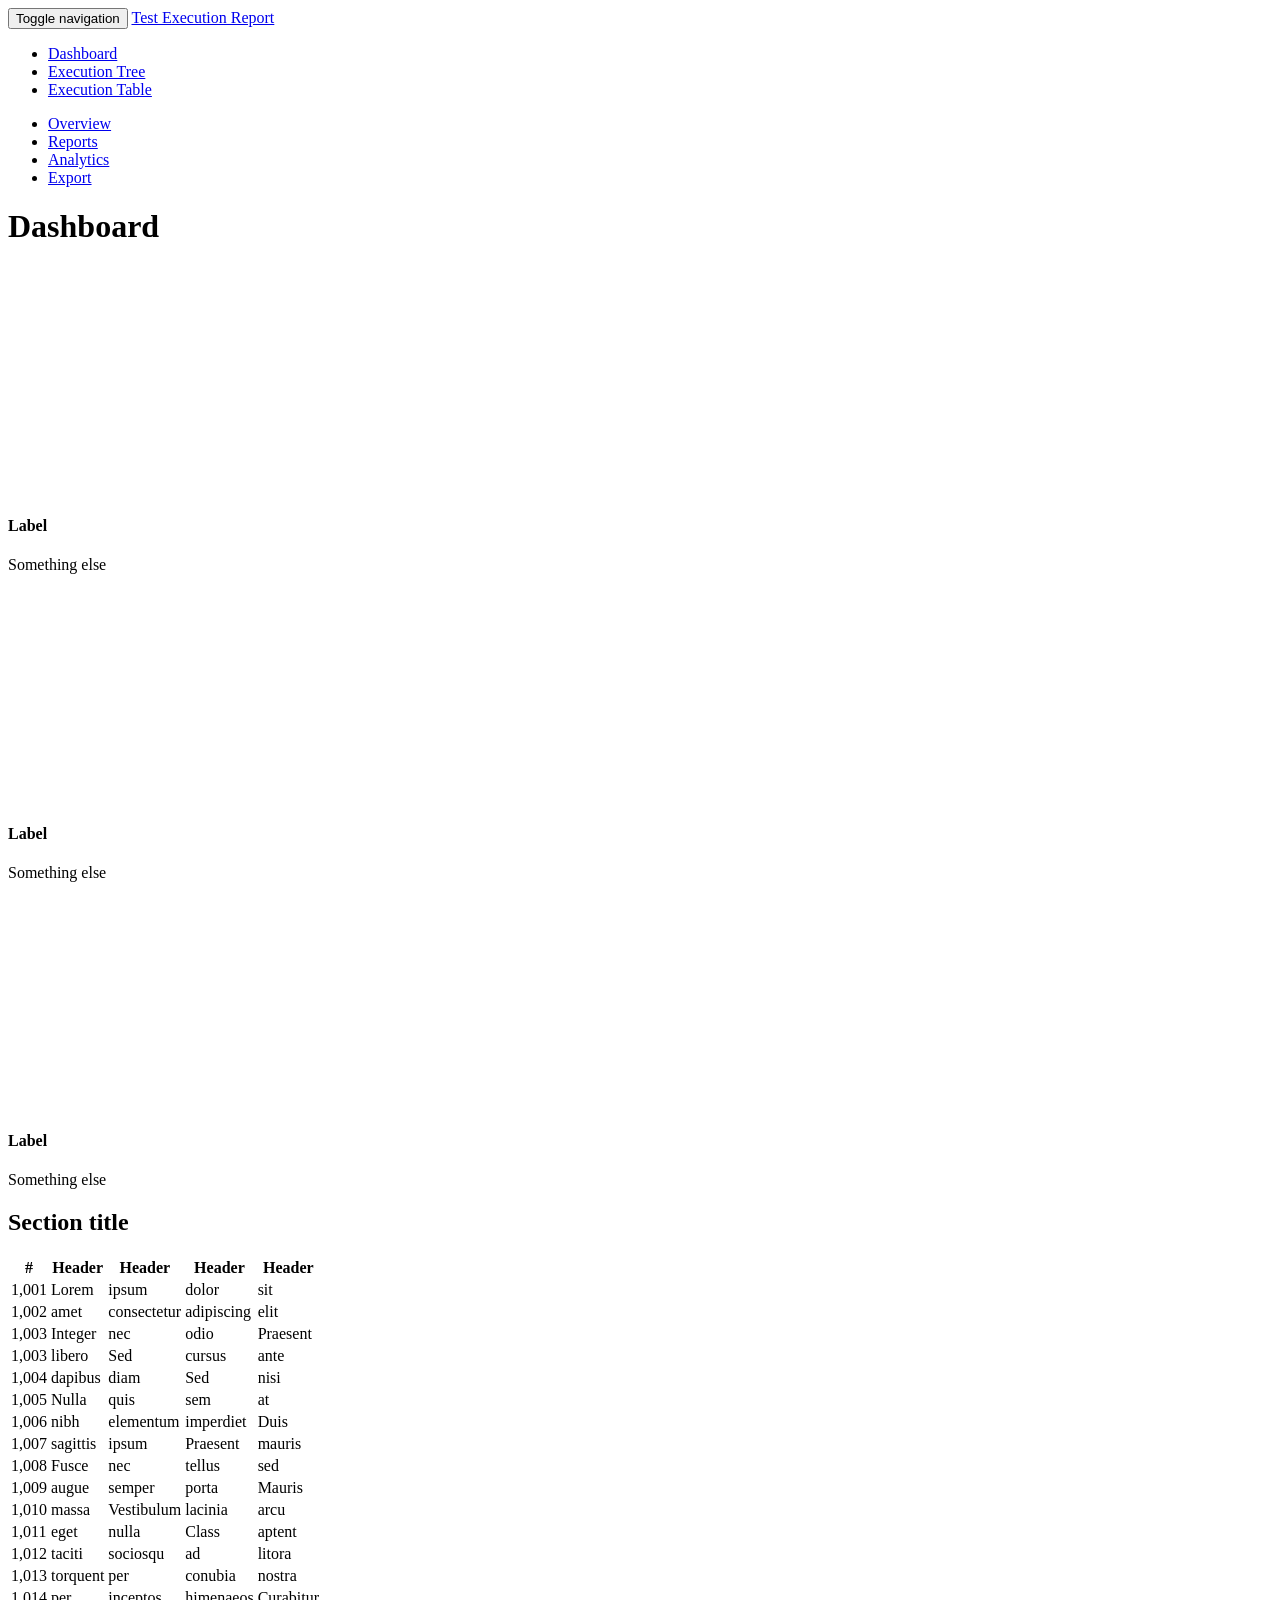
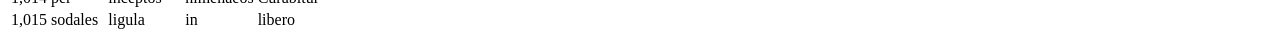
==== jsystem-core-projects/jsystemCore/src/main/resources/jsystem/extensions/report/jsonToHtml/site/index.html @ fd6ac614 "Work in progess - New HTML reporter" ====
<!DOCTYPE html>
<html lang="en">
    <head>
        <meta charset="utf-8">
        <meta http-equiv="X-UA-Compatible" content="IE=edge">
        <meta name="viewport" content="width=device-width, initial-scale=1">
        <meta name="description" content="">
        <meta name="author" content="">
        <link rel="shortcut icon" href="../../assets/ico/favicon.ico">

        <title>Dashboard</title>

        <!-- Bootstrap core CSS -->
        <link href="css/bootstrap.min.css" rel="stylesheet">

        <!-- Custom styles for this template -->
        <link href="css/dashboard.css" rel="stylesheet">
        <style>
            canvas{
            }
        </style>

        <!-- Just for debugging purposes. Don't actually copy this line! -->
        <!--[if lt IE 9]><script src="../../assets/js/ie8-responsive-file-warning.js"></script><![endif]-->

        <!-- HTML5 shim and Respond.js IE8 support of HTML5 elements and media queries -->
        <!--[if lt IE 9]>
          <script src="https://oss.maxcdn.com/libs/html5shiv/3.7.0/html5shiv.js"></script>
          <script src="https://oss.maxcdn.com/libs/respond.js/1.4.2/respond.min.js"></script>
        <![endif]-->
        <script>

        </script>

    </head>

    <body>

        <div class="navbar navbar-inverse navbar-fixed-top" role="navigation">
            <div class="container-fluid">
                <div class="navbar-header">
                    <button type="button" class="navbar-toggle" data-toggle="collapse" data-target=".navbar-collapse">
                        <span class="sr-only">Toggle navigation</span>
                        <span class="icon-bar"></span>
                        <span class="icon-bar"></span>
                        <span class="icon-bar"></span>
                    </button>
                    <a class="navbar-brand" href="#">Test Execution Report</a>
                </div>
                <div class="navbar-collapse collapse">
                    <ul class="nav navbar-nav navbar-right">
                        <li><a href="#">Dashboard</a></li>
                        <li><a href="tree.html">Execution Tree</a></li>
                        <li><a href="table.html">Execution Table</a></li>
                    </ul>
                </div>
            </div>
        </div>

        <div class="container-fluid">
            <div class="row">
                <div class="col-sm-3 col-md-2 sidebar">
                    <ul class="nav nav-sidebar">
                        <li class="active"><a href="#">Overview</a></li>
                        <li><a href="#">Reports</a></li>
                        <li><a href="#">Analytics</a></li>
                        <li><a href="#">Export</a></li>
                    </ul>
                    <!--          <ul class="nav nav-sidebar">
                                <li><a href="">Nav item</a></li>
                                <li><a href="">Nav item again</a></li>
                                <li><a href="">One more nav</a></li>
                                <li><a href="">Another nav item</a></li>
                                <li><a href="">More navigation</a></li>
                              </ul>-->
                    <!--          <ul class="nav nav-sidebar">
                                <li><a href="">Nav item again</a></li>
                                <li><a href="">One more nav</a></li>
                                <li><a href="">Another nav item</a></li>
                              </ul>-->
                </div>
                <div class="col-sm-9 col-sm-offset-3 col-md-10 col-md-offset-2 main">
                    <h1 class="page-header">Dashboard</h1>

                    <div class="row placeholders">
                        <div class="col-xs-6 col-sm-3 placeholder">
                            <canvas id="pie" height="225" width="225"></canvas>
                            <!--<img data-src="holder.js/200x200/auto/sky" class="img-responsive" alt="Generic placeholder thumbnail">-->
                            <h4>Label</h4>
                            <span class="text-muted">Something else</span>
                        </div>
                        <div class="col-xs-6 col-sm-3 placeholder">
                            <canvas id="doughnut" height="225" width="225"></canvas>
                            <!--<img data-src="holder.js/200x200/auto/vine" class="img-responsive" alt="Generic placeholder thumbnail">-->
                            <h4>Label</h4>
                            <span class="text-muted">Something else</span>
                        </div>
                        <div class="col-xs-12 col-sm-3 placeholder">
                            <canvas id="bar" height="225" width="450"></canvas>
                            <h4>Label</h4>
                            <span class="text-muted">Something else</span>
                        </div>
                        <!--            <div class="col-xs-6 col-sm-3 placeholder">
                                      <img data-src="holder.js/200x200/auto/vine" class="img-responsive" alt="Generic placeholder thumbnail">
                                      <h4>Label</h4>
                                      <span class="text-muted">Something else</span>
                                    </div>-->
                    </div>

                    <h2 class="sub-header">Section title</h2>
                    <div class="table-responsive">
                        <table class="table table-striped">
                            <thead>
                                <tr>
                                    <th>#</th>
                                    <th>Header</th>
                                    <th>Header</th>
                                    <th>Header</th>
                                    <th>Header</th>
                                </tr>
                            </thead>
                            <tbody>
                                <tr>
                                    <td>1,001</td>
                                    <td>Lorem</td>
                                    <td>ipsum</td>
                                    <td>dolor</td>
                                    <td>sit</td>
                                </tr>
                                <tr>
                                    <td>1,002</td>
                                    <td>amet</td>
                                    <td>consectetur</td>
                                    <td>adipiscing</td>
                                    <td>elit</td>
                                </tr>
                                <tr>
                                    <td>1,003</td>
                                    <td>Integer</td>
                                    <td>nec</td>
                                    <td>odio</td>
                                    <td>Praesent</td>
                                </tr>
                                <tr>
                                    <td>1,003</td>
                                    <td>libero</td>
                                    <td>Sed</td>
                                    <td>cursus</td>
                                    <td>ante</td>
                                </tr>
                                <tr>
                                    <td>1,004</td>
                                    <td>dapibus</td>
                                    <td>diam</td>
                                    <td>Sed</td>
                                    <td>nisi</td>
                                </tr>
                                <tr>
                                    <td>1,005</td>
                                    <td>Nulla</td>
                                    <td>quis</td>
                                    <td>sem</td>
                                    <td>at</td>
                                </tr>
                                <tr>
                                    <td>1,006</td>
                                    <td>nibh</td>
                                    <td>elementum</td>
                                    <td>imperdiet</td>
                                    <td>Duis</td>
                                </tr>
                                <tr>
                                    <td>1,007</td>
                                    <td>sagittis</td>
                                    <td>ipsum</td>
                                    <td>Praesent</td>
                                    <td>mauris</td>
                                </tr>
                                <tr>
                                    <td>1,008</td>
                                    <td>Fusce</td>
                                    <td>nec</td>
                                    <td>tellus</td>
                                    <td>sed</td>
                                </tr>
                                <tr>
                                    <td>1,009</td>
                                    <td>augue</td>
                                    <td>semper</td>
                                    <td>porta</td>
                                    <td>Mauris</td>
                                </tr>
                                <tr>
                                    <td>1,010</td>
                                    <td>massa</td>
                                    <td>Vestibulum</td>
                                    <td>lacinia</td>
                                    <td>arcu</td>
                                </tr>
                                <tr>
                                    <td>1,011</td>
                                    <td>eget</td>
                                    <td>nulla</td>
                                    <td>Class</td>
                                    <td>aptent</td>
                                </tr>
                                <tr>
                                    <td>1,012</td>
                                    <td>taciti</td>
                                    <td>sociosqu</td>
                                    <td>ad</td>
                                    <td>litora</td>
                                </tr>
                                <tr>
                                    <td>1,013</td>
                                    <td>torquent</td>
                                    <td>per</td>
                                    <td>conubia</td>
                                    <td>nostra</td>
                                </tr>
                                <tr>
                                    <td>1,014</td>
                                    <td>per</td>
                                    <td>inceptos</td>
                                    <td>himenaeos</td>
                                    <td>Curabitur</td>
                                </tr>
                                <tr>
                                    <td>1,015</td>
                                    <td>sodales</td>
                                    <td>ligula</td>
                                    <td>in</td>
                                    <td>libero</td>
                                </tr>
                            </tbody>
                        </table>
                    </div>
                </div>
            </div>
        </div>

        <!-- Bootstrap core JavaScript
        ================================================== -->
        <!-- Placed at the end of the document so the pages load faster -->
        <script src="js/jquery.js"></script>
        <script src="js/bootstrap.min.js"></script>
        <script src="js/docs.min.js"></script>
        <script src="model/execution.js"></script>
        <script src="controllers/controllerUtils.js"></script>
        <script src="controllers/pieController.js"></script>
        <script type="text/javascript" src="js/Chart.js"></script>
        <script>
            pieController(document.getElementById("pie"));
        </script>
        <script>

            var doughnutData = [
                {
                    value: 30,
                    color: "#F7464A"
                },
                {
                    value: 50,
                    color: "#46BFBD"
                },
                {
                    value: 100,
                    color: "#FDB45C"
                },
                {
                    value: 40,
                    color: "#949FB1"
                },
                {
                    value: 120,
                    color: "#4D5360"
                }

            ];

            var myDoughnut = new Chart(document.getElementById("doughnut").getContext("2d")).Doughnut(doughnutData);

        </script>
        <script>

            var barChartData = {
                labels: ["January", "February", "March", "April", "May", "June", "July"],
                datasets: [
                    {
                        fillColor: "rgba(220,220,220,0.5)",
                        strokeColor: "rgba(220,220,220,1)",
                        data: [65, 59, 90, 81, 56, 55, 40]
                    },
                    {
                        fillColor: "rgba(151,187,205,0.5)",
                        strokeColor: "rgba(151,187,205,1)",
                        data: [28, 48, 40, 19, 96, 27, 100]
                    }
                ]

            }

            var myLine = new Chart(document.getElementById("bar").getContext("2d")).Bar(barChartData);

        </script>
    </body>
</html>
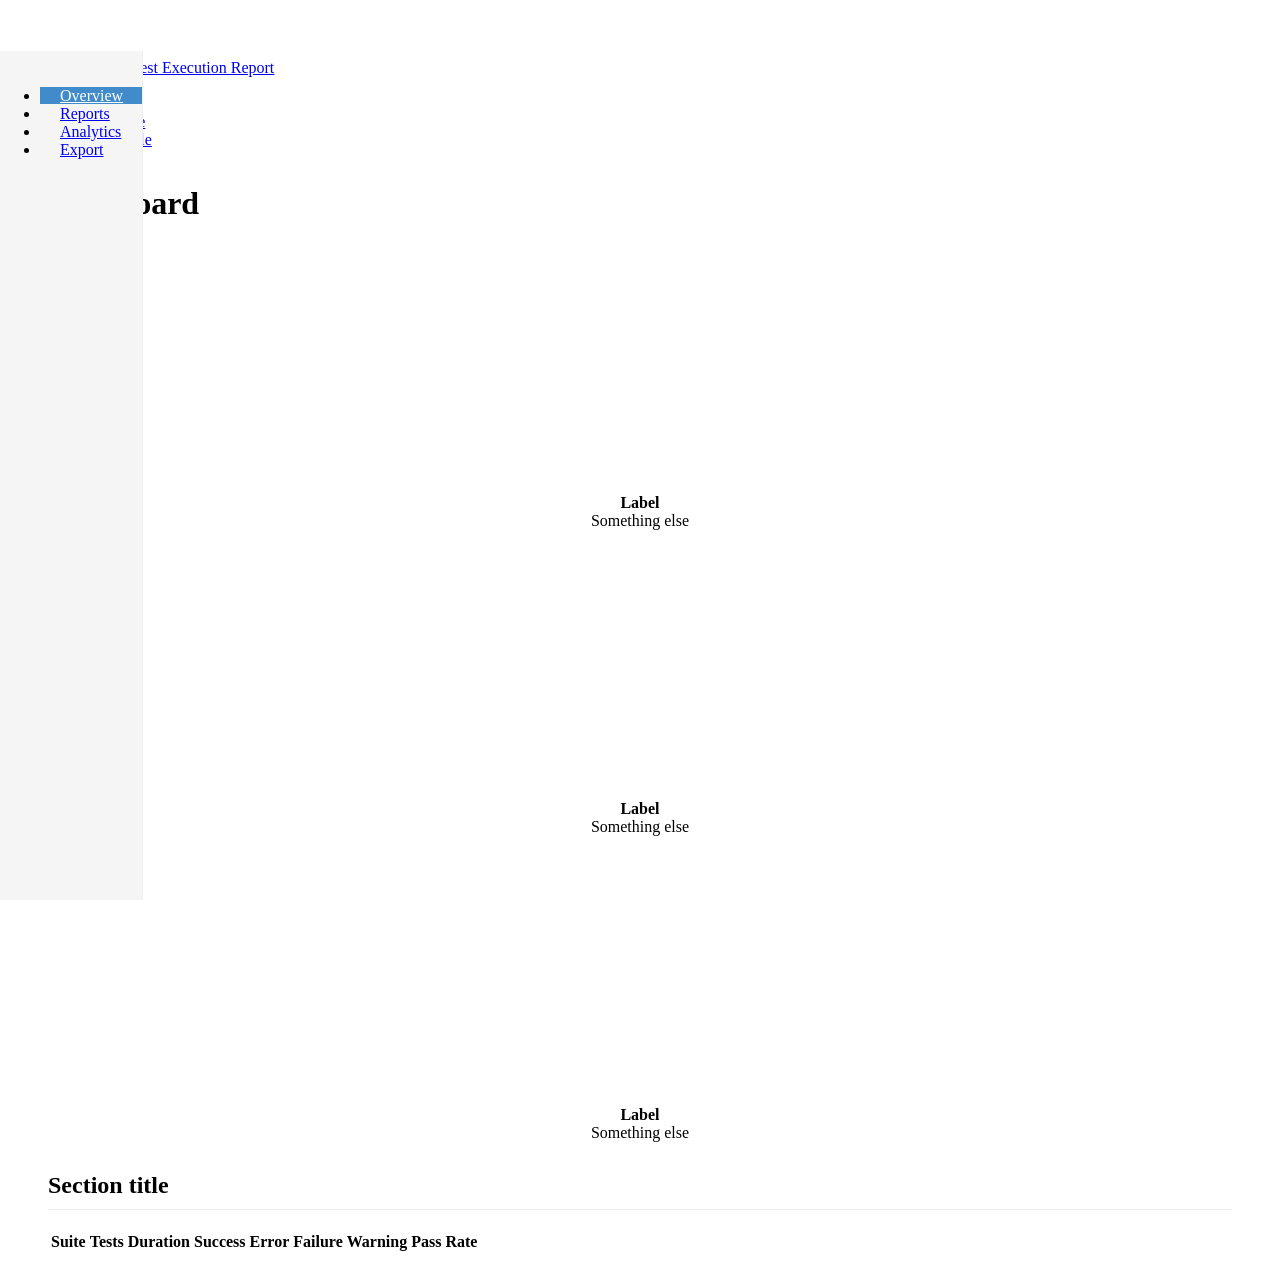
==== commit d383d5f9: "Work in progress - Adding the test details to the report" ====
--- a/jsystem-core-projects/jsystemCore/src/main/resources/jsystem/extensions/report/jsonToHtml/site/index.html
+++ b/jsystem-core-projects/jsystemCore/src/main/resources/jsystem/extensions/report/jsonToHtml/site/index.html
@@ -109,129 +109,20 @@
 
                     <h2 class="sub-header">Section title</h2>
                     <div class="table-responsive">
-                        <table class="table table-striped">
+                        <table class="table table-striped" id="sumTable">
                             <thead>
                                 <tr>
-                                    <th>#</th>
-                                    <th>Header</th>
-                                    <th>Header</th>
-                                    <th>Header</th>
-                                    <th>Header</th>
+                                    <th>Suite</th>
+                                    <th>Tests</th>
+                                    <th>Duration</th>
+                                    <th>Success</th>
+                                    <th>Error</th>
+                                    <th>Failure</th>
+                                    <th>Warning</th>
+                                    <th>Pass Rate</th>
                                 </tr>
                             </thead>
                             <tbody>
-                                <tr>
-                                    <td>1,001</td>
-                                    <td>Lorem</td>
-                                    <td>ipsum</td>
-                                    <td>dolor</td>
-                                    <td>sit</td>
-                                </tr>
-                                <tr>
-                                    <td>1,002</td>
-                                    <td>amet</td>
-                                    <td>consectetur</td>
-                                    <td>adipiscing</td>
-                                    <td>elit</td>
-                                </tr>
-                                <tr>
-                                    <td>1,003</td>
-                                    <td>Integer</td>
-                                    <td>nec</td>
-                                    <td>odio</td>
-                                    <td>Praesent</td>
-                                </tr>
-                                <tr>
-                                    <td>1,003</td>
-                                    <td>libero</td>
-                                    <td>Sed</td>
-                                    <td>cursus</td>
-                                    <td>ante</td>
-                                </tr>
-                                <tr>
-                                    <td>1,004</td>
-                                    <td>dapibus</td>
-                                    <td>diam</td>
-                                    <td>Sed</td>
-                                    <td>nisi</td>
-                                </tr>
-                                <tr>
-                                    <td>1,005</td>
-                                    <td>Nulla</td>
-                                    <td>quis</td>
-                                    <td>sem</td>
-                                    <td>at</td>
-                                </tr>
-                                <tr>
-                                    <td>1,006</td>
-                                    <td>nibh</td>
-                                    <td>elementum</td>
-                                    <td>imperdiet</td>
-                                    <td>Duis</td>
-                                </tr>
-                                <tr>
-                                    <td>1,007</td>
-                                    <td>sagittis</td>
-                                    <td>ipsum</td>
-                                    <td>Praesent</td>
-                                    <td>mauris</td>
-                                </tr>
-                                <tr>
-                                    <td>1,008</td>
-                                    <td>Fusce</td>
-                                    <td>nec</td>
-                                    <td>tellus</td>
-                                    <td>sed</td>
-                                </tr>
-                                <tr>
-                                    <td>1,009</td>
-                                    <td>augue</td>
-                                    <td>semper</td>
-                                    <td>porta</td>
-                                    <td>Mauris</td>
-                                </tr>
-                                <tr>
-                                    <td>1,010</td>
-                                    <td>massa</td>
-                                    <td>Vestibulum</td>
-                                    <td>lacinia</td>
-                                    <td>arcu</td>
-                                </tr>
-                                <tr>
-                                    <td>1,011</td>
-                                    <td>eget</td>
-                                    <td>nulla</td>
-                                    <td>Class</td>
-                                    <td>aptent</td>
-                                </tr>
-                                <tr>
-                                    <td>1,012</td>
-                                    <td>taciti</td>
-                                    <td>sociosqu</td>
-                                    <td>ad</td>
-                                    <td>litora</td>
-                                </tr>
-                                <tr>
-                                    <td>1,013</td>
-                                    <td>torquent</td>
-                                    <td>per</td>
-                                    <td>conubia</td>
-                                    <td>nostra</td>
-                                </tr>
-                                <tr>
-                                    <td>1,014</td>
-                                    <td>per</td>
-                                    <td>inceptos</td>
-                                    <td>himenaeos</td>
-                                    <td>Curabitur</td>
-                                </tr>
-                                <tr>
-                                    <td>1,015</td>
-                                    <td>sodales</td>
-                                    <td>ligula</td>
-                                    <td>in</td>
-                                    <td>libero</td>
-                                </tr>
                             </tbody>
                         </table>
                     </div>
@@ -248,9 +139,11 @@
         <script src="model/execution.js"></script>
         <script src="controllers/controllerUtils.js"></script>
         <script src="controllers/pieController.js"></script>
+        <script src="controllers/sumTableController.js"></script>
         <script type="text/javascript" src="js/Chart.js"></script>
         <script>
             pieController(document.getElementById("pie"));
+            sumTableController(document.getElementById("sumTable"));
         </script>
         <script>
 
--- a/jsystem-core-projects/jsystemCore/src/main/resources/jsystem/extensions/report/jsonToHtml/site/css/dashboard.css
+++ b/jsystem-core-projects/jsystemCore/src/main/resources/jsystem/extensions/report/jsonToHtml/site/css/dashboard.css
@@ -0,0 +1,100 @@
+/*
+ * Base structure
+ */
+
+/* Move down content because we have a fixed navbar that is 50px tall */
+body {
+  padding-top: 50px;
+}
+
+#sumTable td.failure { background-color: #ff8888; }
+#sumTable td.success { background-color: #88ee88; }
+#sumTable td.warning { background-color: #ffff77; }
+#sumTable td.error { background-color: #4682B4; }
+
+/*
+ * Global add-ons
+ */
+
+.sub-header {
+  padding-bottom: 10px;
+  border-bottom: 1px solid #eee;
+}
+
+
+/*
+ * Sidebar
+ */
+
+/* Hide for mobile, show later */
+.sidebar {
+  display: none;
+}
+@media (min-width: 768px) {
+  .sidebar {
+    position: fixed;
+    top: 51px;
+    bottom: 0;
+    left: 0;
+    z-index: 1000;
+    display: block;
+    padding: 20px;
+    overflow-x: hidden;
+    overflow-y: auto; /* Scrollable contents if viewport is shorter than content. */
+    background-color: #f5f5f5;
+    border-right: 1px solid #eee;
+  }
+}
+
+/* Sidebar navigation */
+.nav-sidebar {
+  margin-right: -21px; /* 20px padding + 1px border */
+  margin-bottom: 20px;
+  margin-left: -20px;
+}
+.nav-sidebar > li > a {
+  padding-right: 20px;
+  padding-left: 20px;
+}
+.nav-sidebar > .active > a {
+  color: #fff;
+  background-color: #428bca;
+}
+
+
+/*
+ * Main content
+ */
+
+.main {
+  padding: 20px;
+}
+@media (min-width: 768px) {
+  .main {
+    padding-right: 40px;
+    padding-left: 40px;
+  }
+}
+.main .page-header {
+  margin-top: 0;
+}
+
+
+/*
+ * Placeholder dashboard ideas
+ */
+
+.placeholders {
+  margin-bottom: 30px;
+  text-align: center;
+}
+.placeholders h4 {
+  margin-bottom: 0;
+}
+.placeholder {
+  margin-bottom: 20px;
+}
+.placeholder img {
+  display: inline-block;
+  border-radius: 50%;
+}
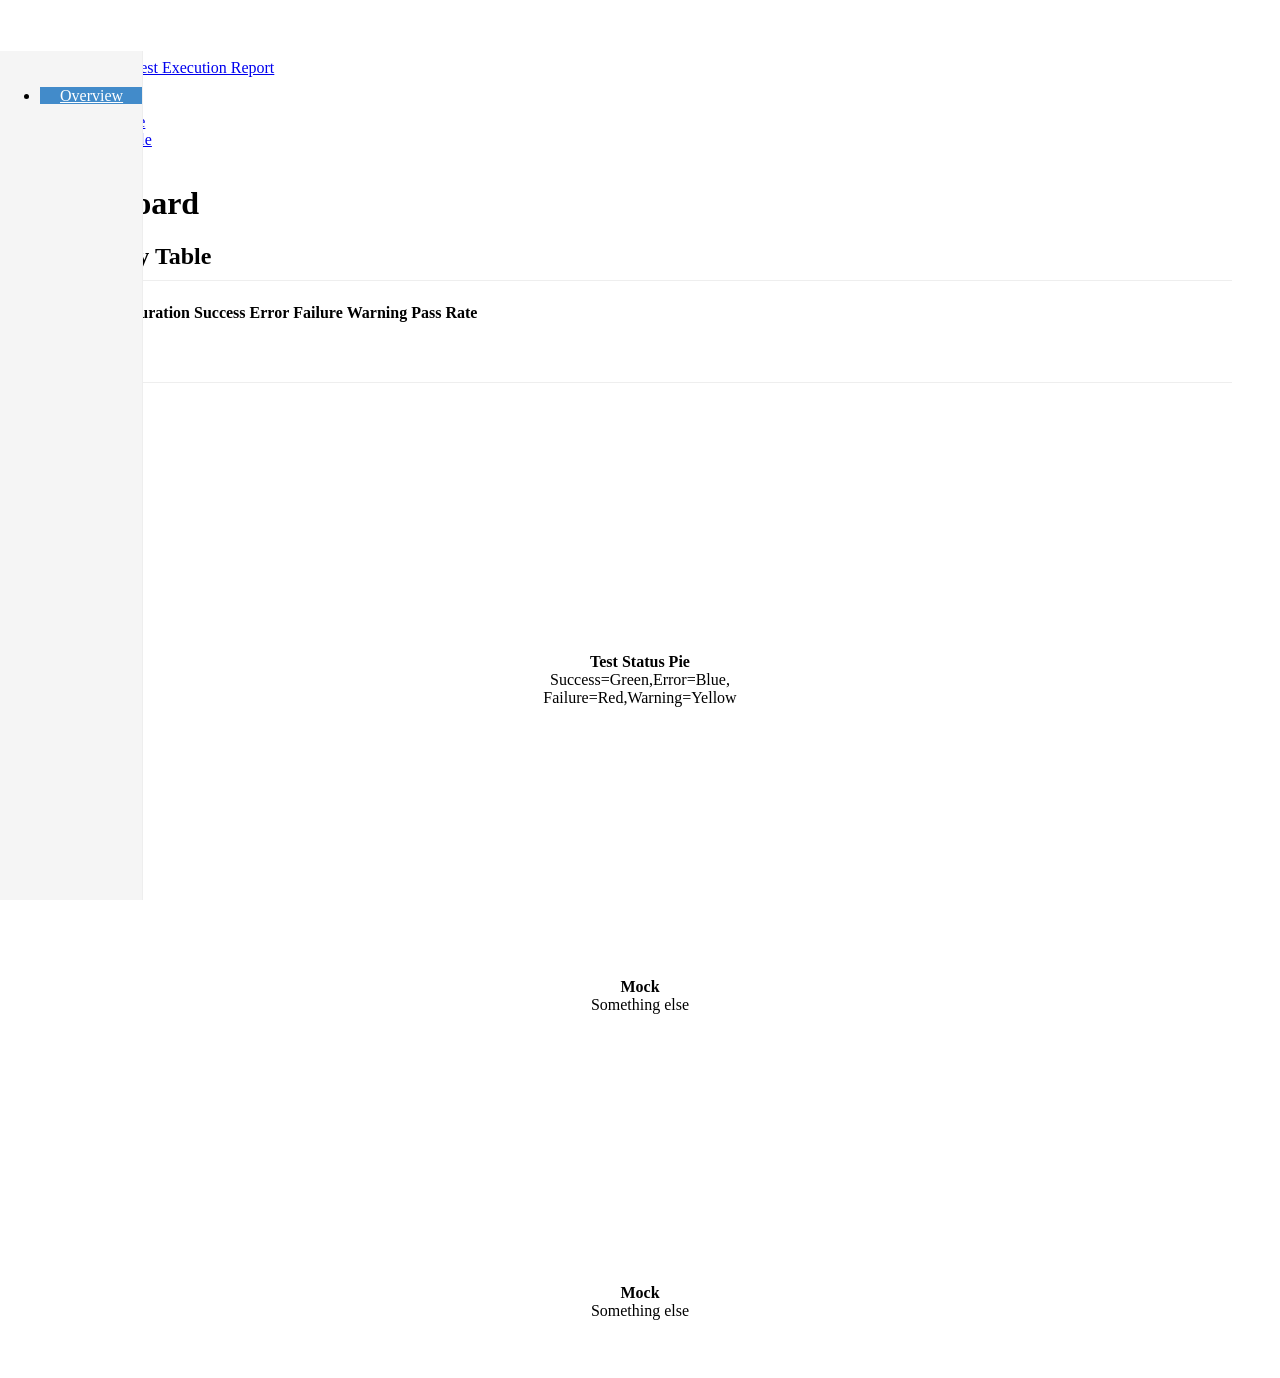
==== commit 0439bd7c: "Work in progress - New HTML reporter" ====
--- a/jsystem-core-projects/jsystemCore/src/main/resources/jsystem/extensions/report/jsonToHtml/site/index.html
+++ b/jsystem-core-projects/jsystemCore/src/main/resources/jsystem/extensions/report/jsonToHtml/site/index.html
@@ -62,9 +62,10 @@
                 <div class="col-sm-3 col-md-2 sidebar">
                     <ul class="nav nav-sidebar">
                         <li class="active"><a href="#">Overview</a></li>
-                        <li><a href="#">Reports</a></li>
-                        <li><a href="#">Analytics</a></li>
-                        <li><a href="#">Export</a></li>
+
+                        <!--                        <li><a href="#">Reports</a></li>
+                                                <li><a href="#">Analytics</a></li>
+                                                <li><a href="#">Export</a></li>-->
                     </ul>
                     <!--          <ul class="nav nav-sidebar">
                                 <li><a href="">Nav item</a></li>
@@ -81,33 +82,7 @@
                 </div>
                 <div class="col-sm-9 col-sm-offset-3 col-md-10 col-md-offset-2 main">
                     <h1 class="page-header">Dashboard</h1>
-
-                    <div class="row placeholders">
-                        <div class="col-xs-6 col-sm-3 placeholder">
-                            <canvas id="pie" height="225" width="225"></canvas>
-                            <!--<img data-src="holder.js/200x200/auto/sky" class="img-responsive" alt="Generic placeholder thumbnail">-->
-                            <h4>Label</h4>
-                            <span class="text-muted">Something else</span>
-                        </div>
-                        <div class="col-xs-6 col-sm-3 placeholder">
-                            <canvas id="doughnut" height="225" width="225"></canvas>
-                            <!--<img data-src="holder.js/200x200/auto/vine" class="img-responsive" alt="Generic placeholder thumbnail">-->
-                            <h4>Label</h4>
-                            <span class="text-muted">Something else</span>
-                        </div>
-                        <div class="col-xs-12 col-sm-3 placeholder">
-                            <canvas id="bar" height="225" width="450"></canvas>
-                            <h4>Label</h4>
-                            <span class="text-muted">Something else</span>
-                        </div>
-                        <!--            <div class="col-xs-6 col-sm-3 placeholder">
-                                      <img data-src="holder.js/200x200/auto/vine" class="img-responsive" alt="Generic placeholder thumbnail">
-                                      <h4>Label</h4>
-                                      <span class="text-muted">Something else</span>
-                                    </div>-->
-                    </div>
-
-                    <h2 class="sub-header">Section title</h2>
+                    <h2 class="sub-header">Summary Table</h2>
                     <div class="table-responsive">
                         <table class="table table-striped" id="sumTable">
                             <thead>
@@ -126,6 +101,34 @@
                             </tbody>
                         </table>
                     </div>
+                    <h2 class="sub-header">Charts</h2>
+
+                    <div class="row placeholders">
+                        <div class="col-xs-6 col-sm-3 placeholder">
+                            <canvas id="pie" height="225" width="225"></canvas>
+                            <!--<img data-src="holder.js/200x200/auto/sky" class="img-responsive" alt="Generic placeholder thumbnail">-->
+                            <h4>Test Status Pie</h4>
+                            <span class="text-muted">Success=Green,Error=Blue,<br>Failure=Red,Warning=Yellow</span>
+                        </div>
+                        <div class="col-xs-6 col-sm-3 placeholder">
+                            <canvas id="doughnut" height="225" width="225"></canvas>
+                            <!--<img data-src="holder.js/200x200/auto/vine" class="img-responsive" alt="Generic placeholder thumbnail">-->
+                            <h4>Mock</h4>
+                            <span class="text-muted">Something else</span>
+                        </div>
+                        <div class="col-xs-12 col-sm-3 placeholder">
+                            <canvas id="bar" height="225" width="450"></canvas>
+                            <h4>Mock</h4>
+                            <span class="text-muted">Something else</span>
+                        </div>
+                        <!--            <div class="col-xs-6 col-sm-3 placeholder">
+                                      <img data-src="holder.js/200x200/auto/vine" class="img-responsive" alt="Generic placeholder thumbnail">
+                                      <h4>Label</h4>
+                                      <span class="text-muted">Something else</span>
+                                    </div>-->
+                    </div>
+
+
                 </div>
             </div>
         </div>
@@ -136,7 +139,7 @@
         <script src="js/jquery.js"></script>
         <script src="js/bootstrap.min.js"></script>
         <script src="js/docs.min.js"></script>
-        <script src="model/execution.js"></script>
+        <script src="execution.js"></script>
         <script src="controllers/controllerUtils.js"></script>
         <script src="controllers/pieController.js"></script>
         <script src="controllers/sumTableController.js"></script>
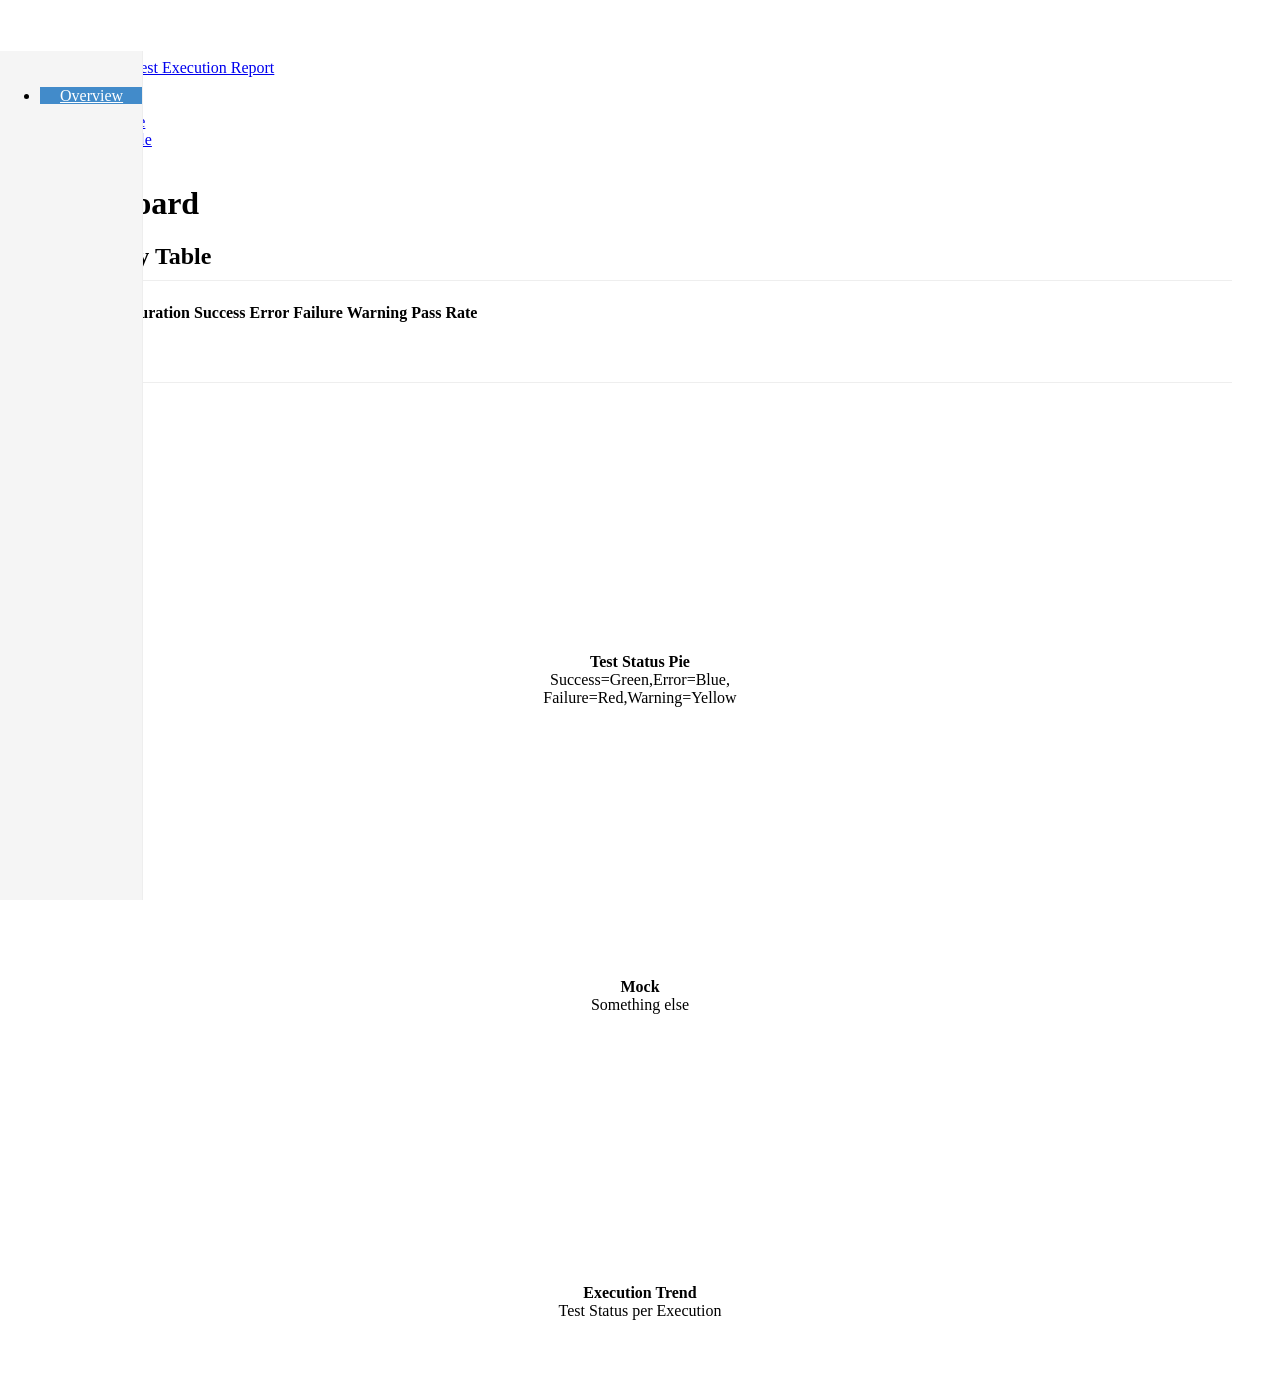
==== commit a56c5f9c: "Some fixes in the dashboard layout and fix of a compliation problem in one of the tests" ====
--- a/jsystem-core-projects/jsystemCore/src/main/resources/jsystem/extensions/report/jsonToHtml/site/index.html
+++ b/jsystem-core-projects/jsystemCore/src/main/resources/jsystem/extensions/report/jsonToHtml/site/index.html
@@ -104,22 +104,22 @@
                     <h2 class="sub-header">Charts</h2>
 
                     <div class="row placeholders">
-                        <div class="col-xs-6 col-sm-3 placeholder">
+                        <div class="col-md-3 placeholder">
                             <canvas id="pie" height="225" width="225"></canvas>
                             <!--<img data-src="holder.js/200x200/auto/sky" class="img-responsive" alt="Generic placeholder thumbnail">-->
                             <h4>Test Status Pie</h4>
                             <span class="text-muted">Success=Green,Error=Blue,<br>Failure=Red,Warning=Yellow</span>
                         </div>
-                        <div class="col-xs-6 col-sm-3 placeholder">
+                        <div class="col-md-3 placeholder">
                             <canvas id="doughnut" height="225" width="225"></canvas>
                             <!--<img data-src="holder.js/200x200/auto/vine" class="img-responsive" alt="Generic placeholder thumbnail">-->
                             <h4>Mock</h4>
                             <span class="text-muted">Something else</span>
                         </div>
-                        <div class="col-xs-12 col-sm-3 placeholder">
+                        <div class="col-md-6 placeholder">
                             <canvas id="bar" height="225" width="450"></canvas>
-                            <h4>Mock</h4>
-                            <span class="text-muted">Something else</span>
+                            <h4>Execution Trend</h4>
+                            <span class="text-muted">Test Status per Execution</span>
                         </div>
                         <!--            <div class="col-xs-6 col-sm-3 placeholder">
                                       <img data-src="holder.js/200x200/auto/vine" class="img-responsive" alt="Generic placeholder thumbnail">
@@ -180,17 +180,27 @@
         <script>
 
             var barChartData = {
-                labels: ["January", "February", "March", "April", "May", "June", "July"],
+                labels: ["default", "default (2)", "default (3)", "myScenario", "another"],
                 datasets: [
                     {
-                        fillColor: "rgba(220,220,220,0.5)",
-                        strokeColor: "rgba(220,220,220,1)",
-                        data: [65, 59, 90, 81, 56, 55, 40]
+                        fillColor: "rgba(136,238,136,0.5)",
+                        strokeColor: "rgba(136,238,136,1)",
+                        data: [65, 59, 90, 81, 56]
                     },
                     {
-                        fillColor: "rgba(151,187,205,0.5)",
-                        strokeColor: "rgba(151,187,205,1)",
-                        data: [28, 48, 40, 19, 96, 27, 100]
+                        fillColor: "rgba(255,136,136,0.5)",
+                        strokeColor: "rgba(255,136,136,1)",
+                        data: [28, 48, 40, 19, 96]
+                    },
+                    {
+                        fillColor: "rgba(70,130,180,0.5)",
+                        strokeColor: "rgba(70,130,180,1)",
+                        data: [65, 59, 90, 81, 56]
+                    },
+                    {
+                        fillColor: "rgba(255,255,119,0.5)",
+                        strokeColor: "rgba(255,255,119,1)",
+                        data: [65, 59, 90, 81, 56]
                     }
                 ]
 
